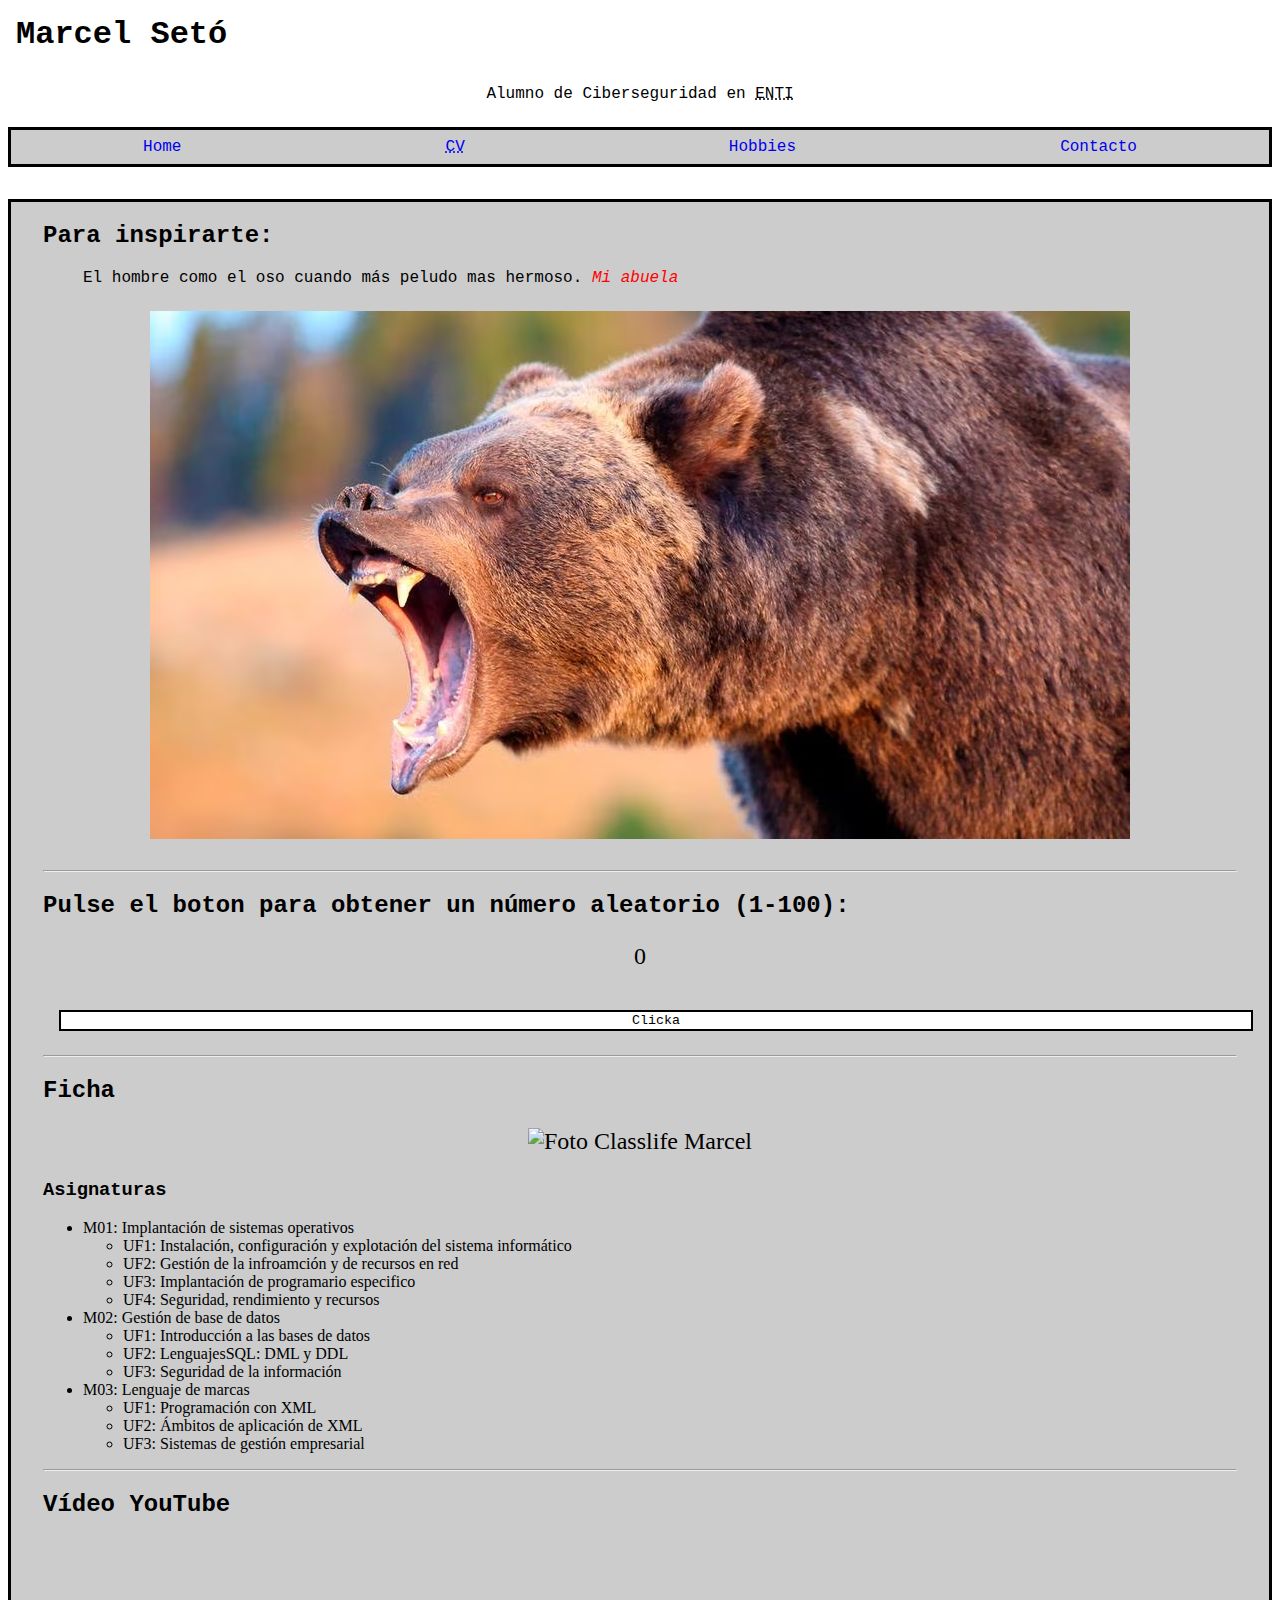
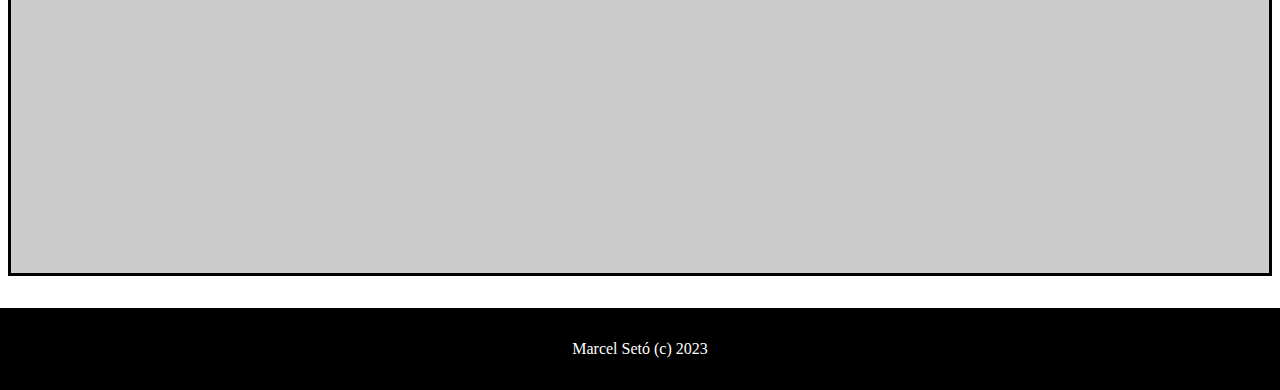
==== index.html @ 3d5b5170 "Actualizar MD" ====
<!DOCTYPE html>

<html>
	<head>
		<title>Home: Marcel Setó</title>
		<link rel="stylesheet" href="style.css" />
		
		<script>
			/*console.log("ola k ase");
			
			let variable = 33;
			let toniInicio = "toni es ";
			let toniFinalUno = "IMBECIL";
			let toniFinalDos = "GUAPO";
			
			let contador = 0;
			while(contador < 5){
				
				contador++;
			}
			
			for (let i=0; i < 10; i++){
				if (i % 2 == 0)
					console.log("["+i+"]. " + toniInicio + toniFinalUno);
				else
					console.log("["+i+"]. " + toniInicio + toniFinalDos);
			}*/
			
			function insultoHaciaToni(){
				let insultos = ["PERRO", "GUARRO", "MALO", "PABLO LADRON DE CHOCOBOX", "ATAQUE EN GUERRA"];
				var indiceAleatorio = Math.floor(Math.random() * insultos.length);
				console.log("Toni es un " + insultos[indiceAleatorio]);
				return "Toni es un " + insultos[indiceAleatorio];
			}
			
			
			
			function alerta_maxima(){
				alert("Nos estan jaqueando");
			}
			
			let cuenta_atras = 0;
			
			function cuenta(){
				cuenta_atras++;
				
				document.getElementById("numerito").innerHTML += " - " + cuenta_atras; /*contiene todos los elementos de la pagina web, en este caso numerito se trata de la id de un elemento <p> // innerHTML es el texto interior de la id numerito*/
				
				console.log(cuenta_atras);
				if(cuenta_atras % 10 == 0){
					alert("QUE MIRAS BOBO, TE VA A COMER EL OSO");
					document.getElementById("numerito").innerHTML += " - " + insultoHaciaToni();
				}
			}
			
			function numAzar(){
				var numAleatorio = Math.floor(Math.random() * 100) + 1;
				document.getElementById("numerito").innerHTML = numAleatorio;
			}
			
		</script>
		
	</head>
		
	<body>
		<header>
			<h1><a href="index.html">Marcel Setó</a></h1>
			<p>Alumno de Ciberseguridad en <abbr title="Escola de Noves Tecnologies">ENTI</abbr></p>
		</header>
		
		<nav>
			<ul>
				<li><a href="index.html">Home</a></li>
				<li><a href="cv.html"><abbr title="Curriculum Vitae">CV</abbr></a></li>
				<li><a href="hobbies.html">Hobbies</a></li>
				<li><a href="contacto.html">Contacto</a></li>
			</ul>
		</nav>
		
		<main>
			<h2>Para inspirarte:</h2>
			<blockquote>
			El hombre como el oso cuando más peludo mas hermoso. <em>Mi abuela</em>
			<p><img src="oso.jpg" title= "Osardo" alt="Oso sacando la boca"/></p>
			</blockquote>
			
			<hr>
			
			<form>
			<h2>Pulse el boton para obtener un número aleatorio (1-100): </h2>
			<p id="numerito">0</p>
			<input type="button" value="Clicka" onClick="numAzar();"/>
			</form>
			
			<hr>
			
			<h2>Ficha</h2>
			<p><img src="https://d273yxk2oj202w.cloudfront.net/upldr/enti-classlife-education/2023/03/07/minithumbnail/4684.jpg" title="Foto Marcel" alt="Foto Classlife Marcel"/></p>
			<h3>Asignaturas</h3>
			<ul>
				<li>M01: Implantación de sistemas operativos
					<ul>
						<li>UF1: Instalación, configuración y explotación del sistema informático</li>
						<li>UF2: Gestión de la infroamción y de recursos en red</li>
						<li>UF3: Implantación de programario especifico</li>
						<li>UF4: Seguridad, rendimiento y recursos</li>
					</ul>
				</li>
				<li>M02: Gestión de base de datos
					<ul>
						<li>UF1: Introducción a las bases de datos</li>
						<li>UF2: LenguajesSQL: DML y DDL</li>
						<li>UF3: Seguridad de la información</li>
					</ul>
				</li>
				<li>M03: Lenguaje de marcas
					<ul>
						<li>UF1: Programación con XML</li>
						<li>UF2: Ámbitos de aplicación de XML</li>
						<li>UF3: Sistemas de gestión empresarial</li>
					</ul>
				</li>
			</ul>
			
			<hr>
			
			<h2>Vídeo YouTube</h2>
			<iframe width="560" height="315" src="https://www.youtube.com/embed/GWCldYPEsl4?start=510&loop=1&playlist=GWCldYPEsl4" title="YouTube video player" frameborder="0" allow="accelerometer; autoplay; clipboard-write; encrypted-media; gyroscope; picture-in-picture; web-share" allowfullscreen></iframe>
		</main>
		
		<footer>
			<p>Marcel Setó (c) 2023</p>
		</footer>
	</body>
	
</html>
---- style.css ----
body{
	margin:0;
}
			
header{
	background-color:#000000;
	font-family:courier,serif;
	
}

header:hover{
	background-color:#ffffff;
	
}	
		
header h1{ 
	margin:0;
	padding:16px;
	
}


			
header h1 a{
	color:#ffffff;
	text-decoration:none;
}
	
header:hover h1 a{
	color:#000000;
	text-decoration:none;
}
	
header p{ 
	color:#ffffff;
	padding:0 0 8px 0;
	text-align:center;
}

header:hover p{ 
	color:#000000;
	padding:0 0 8px 0;
	text-align:center;
}

header:hover + main{
	background-color:#000000;
}	

			
h1,h2,h3,h4{
	font-family:courier,serif;	
}
			
blockquote{
	background-color:#ccc;
	padding:0, 32px, 32px, 32px;
	font-family:courier,serif;	
}
			
blockquote em{
	color:#ff0000;	
}

main input{
	border:2px solid #000000;
	background:#ffffff;
	font-family:courier,serif;	
	width:100%;
	margin:16px;
	
}

main p{
	text-align:center;
	font-size:24px;
}
nav{
	background-color:#ccc;	
	/*padding:16px 16px 16px 16px;*/
	margin: 8px 8px 8px 8px;
	border:3px solid #000000;
	font-family:courier,serif;
}

nav ul{
	/*justify-content:center; CENTRAR EN PMEDIO DE LA PANTALLA*/
	/*justify-content:space-around; ocupa todo el espacio equitativamente*/
	
	display:flex;
	flex-direction:row;
	
	
	margin: 0;
	list-style:none; /* CAMBIAR LA REDONDITA DE LA UNORDERED LIST - NONE, SQUARE */
	color: red; /* CAMBIAR COLOR DE LA REDONDITA DE LA UL */
	padding: 0;
}

nav ul li{
	flex-grow:1;
}

nav ul a{
	/*display:none --> que desaparezca el bloque ul a*/
	display:block;
	text-decoration: none;
	padding: 8px 0px 8px 0px;
	width:100%;
	text-align:center;
	
}

nav ul a:hover{
	background-color:white; /* AL PASAR EL CURSOR POR ENCIMA DE UNA UL A, EL BACKGROUND SE VUELVE BLANCO */
}

footer{
	/*background:radial-gradient(circle, #ffff00 0%, #c93386 100%); /* color inicial (centro) - color final (bandas)
	border-top:2px solid #000000;*/
	
	background:#000000;
	color:#ffffff;
	
	padding:32px 0 32px 0;
	text-align:center;
	
	
}

footer p{
	margin:0;
}


main{
	padding:0 32px 0 32px;
	border:3px solid #000000;
	
	margin:32px 8px 32px 8px;
	
	background-color:#ccc;
	
}

form input{
	margin:16px;
}

main iframe{
	padding:0 0 16px 0;
}
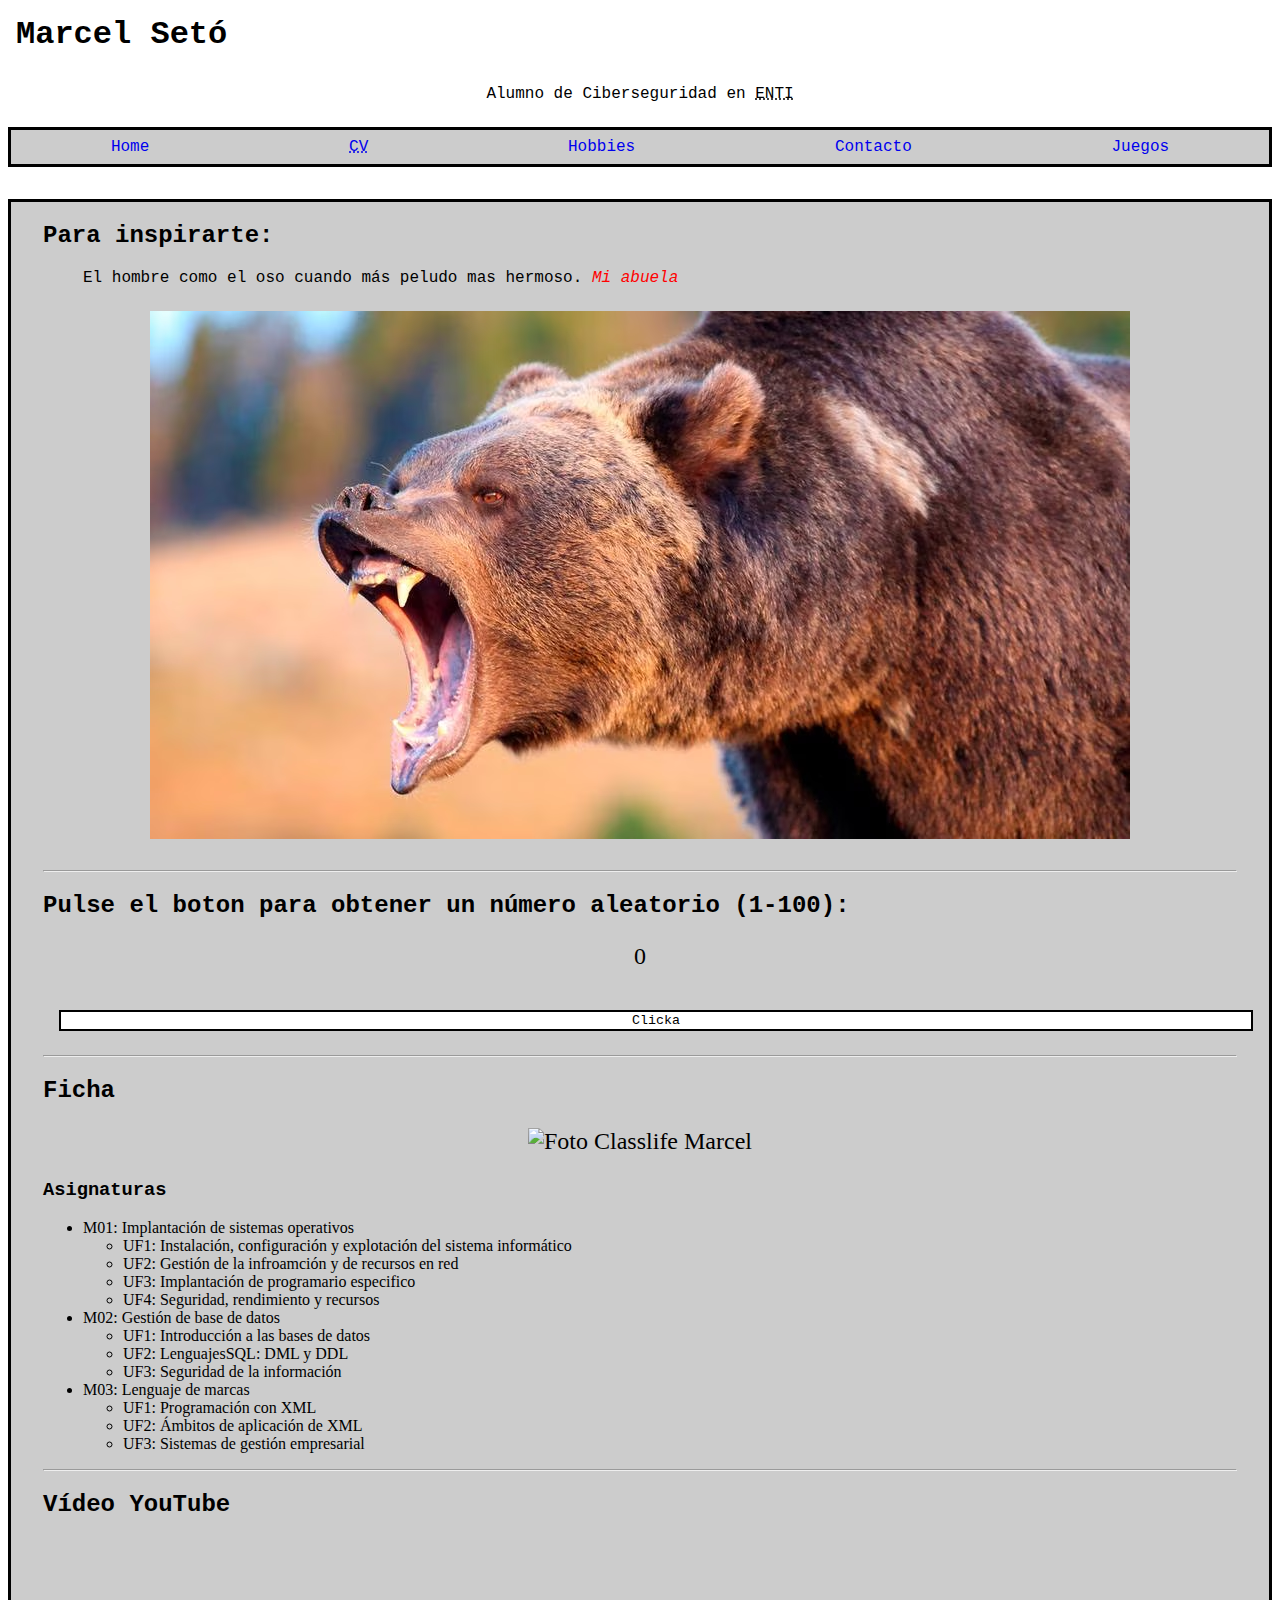
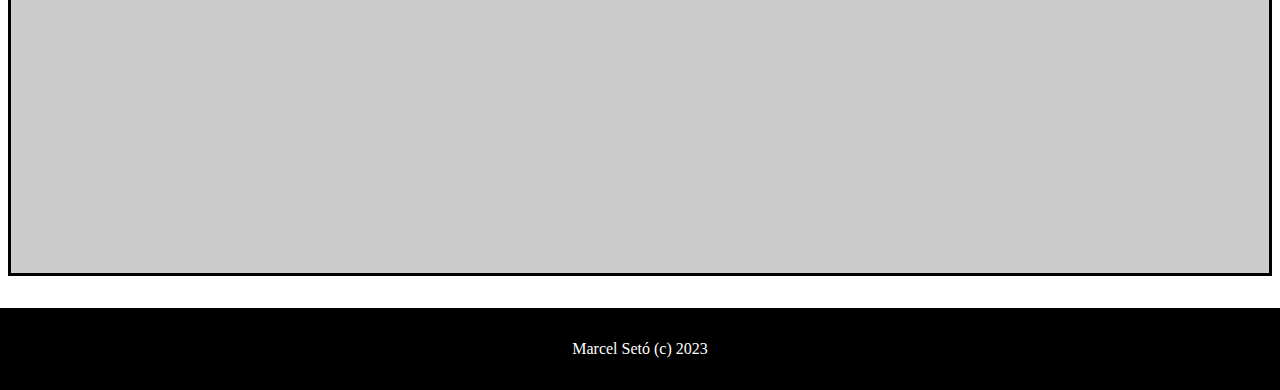
==== commit a41c674d: "Actualizar MD" ====
--- a/index.html
+++ b/index.html
@@ -74,6 +74,7 @@
 				<li><a href="cv.html"><abbr title="Curriculum Vitae">CV</abbr></a></li>
 				<li><a href="hobbies.html">Hobbies</a></li>
 				<li><a href="contacto.html">Contacto</a></li>
+				<li><a href="juegos.html">Juegos</a></li>
 			</ul>
 		</nav>
 		
--- a/style.css
+++ b/style.css
@@ -12,6 +12,11 @@
 	background-color:#ffffff;
 	
 }	
+
+footer:hover{
+	background-color:#ffffff;
+	
+}
 		
 header h1{ 
 	margin:0;
@@ -38,6 +43,12 @@
 }
 
 header:hover p{ 
+	color:#000000;
+	padding:0 0 8px 0;
+	text-align:center;
+}
+
+footer:hover p{ 
 	color:#000000;
 	padding:0 0 8px 0;
 	text-align:center;
